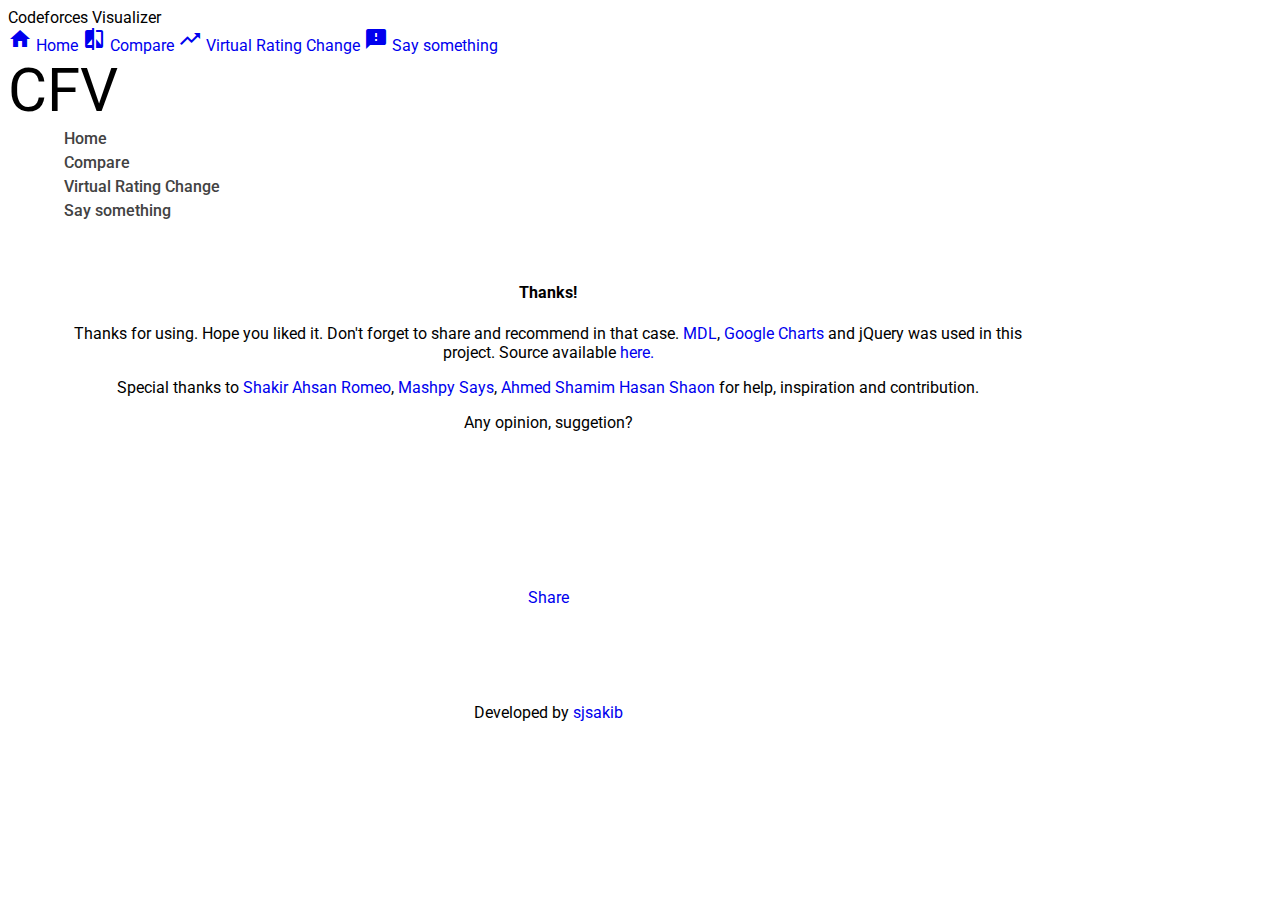
==== about.html @ 6f5549ce "added virtual rating change" ====
<!doctype html>
<html lang="en">

<head>
  <meta charset="utf-8">
  <meta http-equiv="X-UA-Compatible" content="IE=edge">
  <meta name="description" content="Codeforces Visualizer. Visualize, analyze and compare codeforces user profiles. Compare max/min rating, number of contests participated, max positive rating change, max negative rating change, best position in contest, worst position in contest, number of total solved problem, levels of solved problems, category or tags of solved problems and many more. Know how many problems someone solved and lot more">
  <meta name="viewport" content="width=device-width, initial-scale=1.0, minimum-scale=1.0">
  <title>Codeforces Visualizer</title>
  <!-- For Facebook -->
  <meta property="og:url" content="http://cfviz.netlify.com" />
  <meta property="og:title" content="Codeforces Visualizer" />
  <meta property="og:description" content="Visually analyze and compare codeforces user profiles" />
  <meta property="og:image" content="http://cfviz.netlify.com/images/og.jpg" />
  <meta property="fb:app_id" content="1843052242620434" />
  <!-- Add to homescreen for Chrome on Android -->
  <meta name="mobile-web-app-capable" content="yes">
  <link rel="icon" sizes="192x192" href="images/android-desktop.png">
  <!-- Add to homescreen for Safari on iOS -->
  <meta name="apple-mobile-web-app-capable" content="yes">
  <meta name="apple-mobile-web-app-status-bar-style" content="black">
  <meta name="apple-mobile-web-app-title" content="Codeforces Visualize">
  <link rel="apple-touch-icon-precomposed" href="images/ios-desktop.png">
  <!-- Tile icon for Win8 (144x144 + tile color) -->
  <meta name="msapplication-TileImage" content="images/touch/ms-touch-icon-144x144-precomposed.png">
  <meta name="msapplication-TileColor" content="#3372DF">
  <link rel="shortcut icon" href="images/favicon.png">
  <link rel="stylesheet" href="https://fonts.googleapis.com/css?family=Roboto:regular,bold,italic,thin,light,bolditalic,black,medium&amp;lang=en">
  <link rel="stylesheet" href="https://fonts.googleapis.com/icon?family=Material+Icons">
  <link rel="stylesheet" href="https://code.getmdl.io/1.3.0/material.cyan-light_blue.min.css">
  <link rel="stylesheet" href="styles/style.css">
  <script src="https://code.getmdl.io/1.3.0/material.min.js"></script>
  <script>
  window.fbAsyncInit = function() {
    FB.init({
      appId: '1843052242620434',
      xfbml: true,
      version: 'v2.8'
    });
    FB.AppEvents.logPageView();
  };

  (function(d, s, id) {
    var js, fjs = d.getElementsByTagName(s)[0];
    if (d.getElementById(id)) {
      return;
    }
    js = d.createElement(s);
    js.id = id;
    js.src = "//connect.facebook.net/en_US/sdk.js";
    fjs.parentNode.insertBefore(js, fjs);
  }(document, 'script', 'facebook-jssdk'));
  </script>
  <script>
  (function(i, s, o, g, r, a, m) {
    i['GoogleAnalyticsObject'] = r;
    i[r] = i[r] || function() {
      (i[r].q = i[r].q || []).push(arguments)
    }, i[r].l = 1 * new Date();
    a = s.createElement(o),
      m = s.getElementsByTagName(o)[0];
    a.async = 1;
    a.src = g;
    m.parentNode.insertBefore(a, m)
  })(window, document, 'script', 'https://www.google-analytics.com/analytics.js', 'ga');

  ga('create', 'UA-90813960-1', 'auto');
  ga('send', 'pageview');
  ga('send', 'event', 'Form', 'submit');
  </script>
</head>

<body>
  <div id="fb-root"></div>
  <div class="layout mdl-layout mdl-js-layout mdl-layout--fixed-drawer mdl-layout--fixed-header">
    <header class="header mdl-layout__header mdl-color--grey-100 mdl-color-text--grey-600">
      <div class="mdl-layout__header-row">
        <span class="mdl-layout-title">Codeforces Visualizer</span>
        <div class="mdl-layout-spacer"></div>
        <nav class="mdl-navigation mdl-layout--large-screen-only">
          <a href="index.html" class="mdl-button mdl-js-button mdl-js-ripple-effect"><i class="mdl-color-text--blue-grey-400 material-icons" role="presentation">home</i> Home <span class="mdl-ripple"></span></a>
          <a href="compare.html" class="mdl-button mdl-js-button mdl-js-ripple-effect"><i class="mdl-color-text--blue-grey-400 material-icons" role="presentation">compare</i> Compare<span class="mdl-ripple"></span></a>
          <a href="virtual-rating-change.html" class="mdl-button mdl-js-button mdl-js-ripple-effect"><i class="mdl-color-text--blue-grey-400 material-icons" role="presentation">trending_up</i> Virtual Rating Change<span class="mdl-ripple"></span></a>
          <a href="about.html" class="mdl-button mdl-js-button mdl-js-ripple-effect"><i class="mdl-color-text--blue-grey-400 material-icons" role="presentation">feedback</i> Say something<span class="mdl-ripple"></span></a>
        </nav>
      </div>
    </header>
    <div class="mdl-layout__drawer mdl-layout--small-screen-only">
      <span id='logo'>CFV</span>
      <nav class="navigation mdl-navigation">
        <a href="index.html" class="mdl-navigation__link"><i class="mdl-color-text--blue-grey-400 material-icons" role="presentation">home</i> Home </a>
        <a href="compare.html" class="mdl-navigation__link"><i class="mdl-color-text--blue-grey-400 material-icons" role="presentation">compare</i> Compare</a>
        <a href="virtual-rating-change.html" class="mdl-navigation__link"><i class="mdl-color-text--blue-grey-400 material-icons" role="presentation">trending_up</i>Virtual Rating Change</a>
        <a href="about.html" class="mdl-navigation__link"><i class="mdl-color-text--blue-grey-400 material-icons" role="presentation">feedback</i> Say something </a>
      </nav>
    </div>
    <main class="mdl-layout__content mdl-color--grey-100">
      <div class="mdl-grid content">
        <div class="mdl-shadow--2dp mdl-cell  about">
          <h4> Thanks! </h4>
          <p>Thanks for using. Hope you liked it. Don't forget to share and recommend in that case.
            <a href="https://getmdl.io/">MDL</a>, <a href="https://developers.google.com/chart/">Google Charts</a> and jQuery was used in this project. Source available <a href="https://github.com/sjsakib/cfviz/">here.</a> </p>
          <p> Special thanks to <a href="http://facebook.com/romeo.cse">Shakir Ahsan Romeo</a>, <a href="http://facebook.com/Mashpy">Mashpy Says</a>, <a href="https://facebook.com/ahmed.shamim.hassan"> Ahmed Shamim Hasan Shaon </a> for help, inspiration and contribution.
          </p>
          <p>Any opinion, suggetion?</p>
        </div>
        <div class="mdl-shadow--2dp mdl-cell comments-con mdl-cell--10-col">
          <div class="fb-comments" data-href="http://cfviz.netlify.com" data-width="100%" data-numposts="10"></div>
        </div>
        <div class="share-div to-hide mdl-cell mdl-cell--12-col">
          <div class="fb-share-button" data-href="http://cfviz.netlify.com" data-layout="button_count" data-size="large" data-mobile-iframe="true"><a class="fb-xfbml-parse-ignore" target="_blank" href="https://www.facebook.com/sharer/sharer.php?u=http%3A%2F%2Fcfviz.netlify.com%2F&amp;src=sdkpreparse">Share</a></div>
          <div class="vertical-space"></div>
          <div class="fb-save" data-size="large" data-uri="http://cfviz.netlify.com"></div>
          <div class="vertical-space"></div>
          <div class="fb-like fb-recommend" data-width="200" data-href="http://cfviz.netlify.com" data-layout="standard" data-action="recommend" data-size="large" data-show-faces="true" data-share="false"></div>
          <div class="vertical-space"></div>
          <p> Developed by <a href="http://facebook.com/sjsakib">sjsakib</a></p>
        </div>
      </div>
    </main>
  </div>
  
</body>

</html>
---- styles/style.css ----
/* Overriding default sidebar spacing */

main {
    margin-left: 0px !important;
}

header {
    margin-left: 0px !important;
    width: 100% !important;
}

#logo {
    font-size: 60px;
    margin: 40px auto 20px;
}

#mainSpinner {
    position: fixed;
    top: 0px;
    bottom: 0px;
    left: calc(50% - 14px);
    margin: auto;
    z-index: 10;
}


/*
@media only screen and (min-width: 1025px) {
    #mainSpinner {
        left: calc(50% + 106px);
    }
}*/

.handle-card {
    padding: 20px 50px;
    margin: auto;
    max-height: 250px;
    clear: both;
    text-align: center;
}

.card {
    margin: 10px auto;
    overflow-y: hidden;
    overflow-x: auto;
    background: #fff;
}

.card,
.handle-card,
.share-div,
.fb-share-button {
    border-radius: 5px;
}

td {
    color: rgb(117, 117, 117);
    font-weight: 500;
}

table {
    width: 100%;
    border-radius: 5px;
}

a {
    text-decoration: none;
}


/* for footer */

.sharethis {
    text-transform: uppercase;
    font-weight: 600;
    color: white;
    padding: 6px 18px;
    border-radius: 5px;
    background-color: #4267b2;
}

.sharethis:hover {
    background-color: #365899;
}

.fb_iframe_widget_fluid {
    display: inline-block !important;
}

.fb-recommend {
    padding: 10px;
}

.sharethis,
.fb-save,
.fb-recommend {
    /*box-shadow: 1px 1px 2px black;*/
    border-radius: 5px;
}

.share-div {
    text-align: center;
    /*background-color: #37474f;*/
    min-height: 200px;
    margin-top: 20px;
    /*padding: 30px 0px;*/
}

.vertical-space {
    width: 100%;
    height: 20px;
}


/*only for the about page*/

.fb-comments {
    width: 100%;
}

.comments-con {
    padding: 30px;
    background-color: white;
    border-radius: 5px;
    margin: auto;
}

.about {
    text-align: center;
    margin: auto;
    border-radius: 50%;
    background-color: white;
    padding: 40px;
    margin-bottom: 20px;
}


/* only for index */

#unsolvedCon {
    padding: 30px 20px 50px 50px;
    background-color: white;
}

#unsolvedTitle, #commonContestTitle {
    color: #393939;
    font-weight: 500;
    font-size: 20px;
    margin: -20px;
}

#heatmapCon {
    padding: 30px;
}

#heatmapTitle {
    font-size: 20px;
    color: #393939;
}

#heatmapMaxValue {
	text-align: center;
}

.heatmap-text {
	font-size: 12px;
	text-align: center;
	width: 155px;
}

.lnk {
    margin: 2px 5px;
    float: left;
}


/* only for compare */

#submitButton {
    margin: auto;
}

.handle1Color {
    color: #009688;
}
.handle2Color {
    color: #3F51B5;
}

#commonSolvedTable {
    width: 250px;
}


/* only for virtual */
#info {
    padding: 40px;
}

.input-card {
    padding: 20px 50px;
    margin: auto;
    clear: both;
    text-align: center;
}


/* scrollbar (only for chrome and safari) */

::-webkit-scrollbar {
    height: 5px;
    width: 5px;
}

::-webkit-scrollbar-track {
    display: none;
}

::-webkit-scrollbar-thumb {
    border-radius: 5px;
    background-color: #607D8B;
}


/*things I don't know much about*/

html,
body {
    font-family: 'Roboto', 'Helvetica', sans-serif;
}

.layout .mdl-layout__header .mdl-layout__drawer-button {
    color: rgba(0, 0, 0, 0.54);
}

.mdl-layout__drawer .avatar {
    margin-bottom: 16px;
}

.drawer {
    border: none;
}


/* iOS Safari specific workaround */

.drawer .mdl-menu__container {
    z-index: -1;
}

.drawer .navigation {
    z-index: -2;
}


/* END iOS Safari specific workaround */

.drawer .mdl-menu .mdl-menu__item {
    display: -webkit-flex;
    display: -ms-flexbox;
    display: flex;
    -webkit-align-items: center;
    -ms-flex-align: center;
    align-items: center;
}

.drawer-header {
    box-sizing: border-box;
    display: -webkit-flex;
    display: -ms-flexbox;
    display: flex;
    -webkit-flex-direction: column;
    -ms-flex-direction: column;
    flex-direction: column;
    -webkit-justify-content: flex-end;
    -ms-flex-pack: end;
    justify-content: flex-end;
    padding: 16px;
    height: 151px;
}

.navigation {
    -webkit-flex-grow: 1;
    -ms-flex-positive: 1;
    flex-grow: 1;
}

.layout .navigation .mdl-navigation__link {
    display: -webkit-flex !important;
    display: -ms-flexbox !important;
    display: flex !important;
    -webkit-flex-direction: row;
    -ms-flex-direction: row;
    flex-direction: row;
    -webkit-align-items: center;
    -ms-flex-align: center;
    align-items: center;
    color: #424242;
    font-weight: 500;
}

.layout .navigation .mdl-navigation__link:hover {
    background-color: #00BCD4;
    color: #37474F;
}

.navigation .mdl-navigation__link .material-icons {
    font-size: 24px;
    color: rgba(255, 255, 255, 0.56);
    margin-right: 32px;
}

.content {
    max-width: 1080px;
}
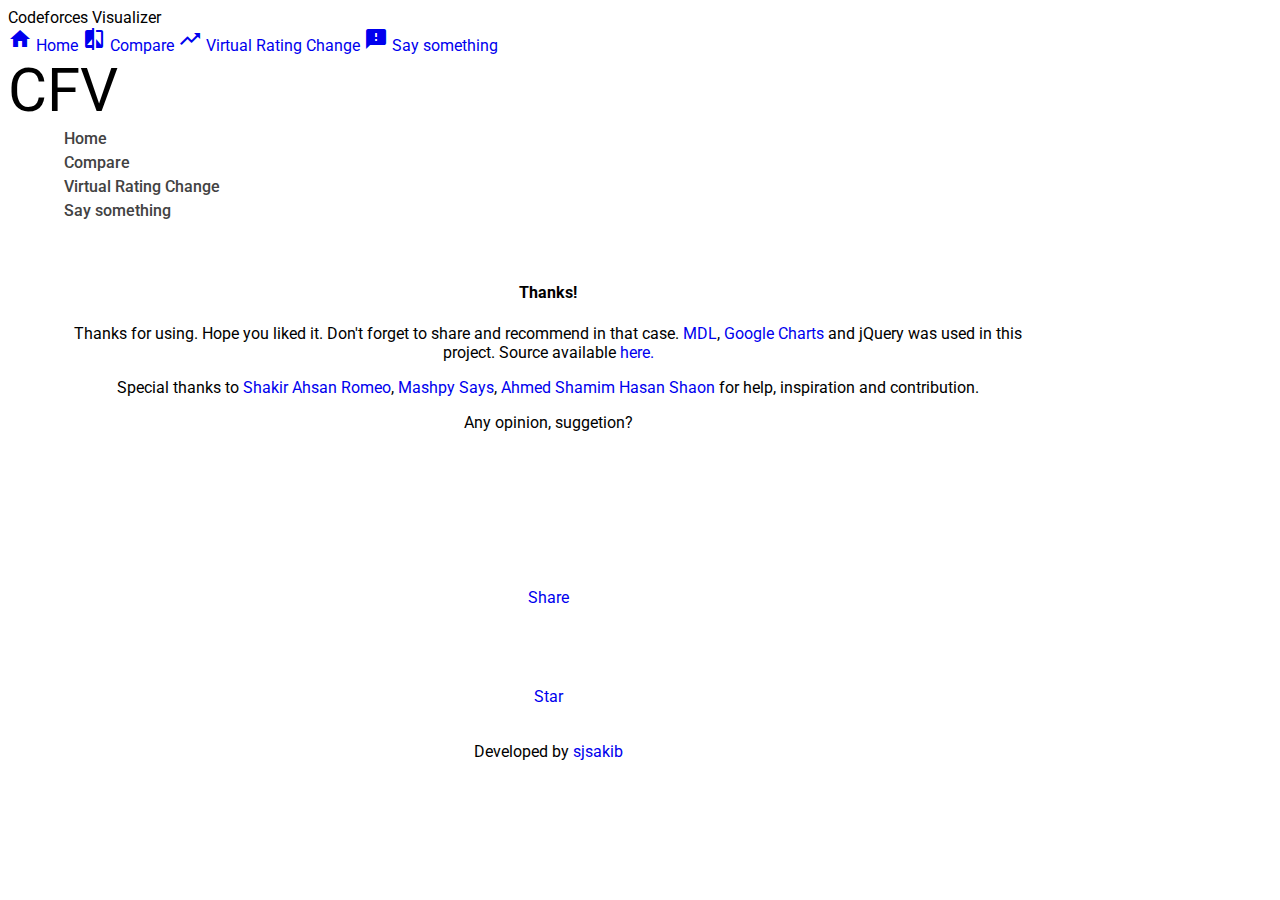
==== commit 2b65a035: "removed bmc badge" ====
--- a/about.html
+++ b/about.html
@@ -8,10 +8,10 @@
   <meta name="viewport" content="width=device-width, initial-scale=1.0, minimum-scale=1.0">
   <title>Codeforces Visualizer</title>
   <!-- For Facebook -->
-  <meta property="og:url" content="http://cfviz.netlify.com" />
+  <meta property="og:url" content="https://cfviz.netlify.com" />
   <meta property="og:title" content="Codeforces Visualizer" />
   <meta property="og:description" content="Visually analyze and compare codeforces user profiles" />
-  <meta property="og:image" content="http://cfviz.netlify.com/images/og.jpg" />
+  <meta property="og:image" content="https://cfviz.netlify.com/images/og.jpg" />
   <meta property="fb:app_id" content="1843052242620434" />
   <!-- Add to homescreen for Chrome on Android -->
   <meta name="mobile-web-app-capable" content="yes">
@@ -25,8 +25,8 @@
   <meta name="msapplication-TileImage" content="images/touch/ms-touch-icon-144x144-precomposed.png">
   <meta name="msapplication-TileColor" content="#3372DF">
   <link rel="shortcut icon" href="images/favicon.png">
-  <link rel="stylesheet" href="https://fonts.googleapis.com/css?family=Roboto:regular,bold,italic,thin,light,bolditalic,black,medium&amp;lang=en">
-  <link rel="stylesheet" href="https://fonts.googleapis.com/icon?family=Material+Icons">
+  <link rel="stylesheet" href="https://fonts.googleapis.com/css?family=Roboto:regular,bold,italic,thin,light,bolditalic,black,medium&amp;lang=en&display=swap">
+  <link rel="stylesheet" href="https://fonts.googleapis.com/icon?family=Material+Icons&display=swap">
   <link rel="stylesheet" href="https://code.getmdl.io/1.3.0/material.cyan-light_blue.min.css">
   <link rel="stylesheet" href="styles/style.css">
   <script src="https://code.getmdl.io/1.3.0/material.min.js"></script>
@@ -100,26 +100,28 @@
           <h4> Thanks! </h4>
           <p>Thanks for using. Hope you liked it. Don't forget to share and recommend in that case.
             <a href="https://getmdl.io/">MDL</a>, <a href="https://developers.google.com/chart/">Google Charts</a> and jQuery was used in this project. Source available <a href="https://github.com/sjsakib/cfviz/">here.</a> </p>
-          <p> Special thanks to <a href="http://facebook.com/romeo.cse">Shakir Ahsan Romeo</a>, <a href="http://facebook.com/Mashpy">Mashpy Says</a>, <a href="https://facebook.com/ahmed.shamim.hassan"> Ahmed Shamim Hasan Shaon </a> for help, inspiration and contribution.
+          <p> Special thanks to <a href="https://facebook.com/romeo.cse">Shakir Ahsan Romeo</a>, <a href="https://facebook.com/Mashpy">Mashpy Says</a>, <a href="https://facebook.com/ahmed.shamim.hassan"> Ahmed Shamim Hasan Shaon </a> for help, inspiration and contribution.
           </p>
           <p>Any opinion, suggetion?</p>
         </div>
         <div class="mdl-shadow--2dp mdl-cell comments-con mdl-cell--10-col">
-          <div class="fb-comments" data-href="http://cfviz.netlify.com" data-width="100%" data-numposts="10"></div>
+          <div class="fb-comments" data-href="https://cfviz.netlify.com" data-width="100%" data-numposts="10"></div>
         </div>
         <div class="share-div to-hide mdl-cell mdl-cell--12-col">
-          <div class="fb-share-button" data-href="http://cfviz.netlify.com" data-layout="button_count" data-size="large" data-mobile-iframe="true"><a class="fb-xfbml-parse-ignore" target="_blank" href="https://www.facebook.com/sharer/sharer.php?u=http%3A%2F%2Fcfviz.netlify.com%2F&amp;src=sdkpreparse">Share</a></div>
+          <div class="fb-share-button" data-href="https://cfviz.netlify.com" data-layout="button_count" data-size="large" data-mobile-iframe="true"><a class="fb-xfbml-parse-ignore" target="_blank" href="https://www.facebook.com/sharer/sharer.php?u=http%3A%2F%2Fcfviz.netlify.com%2F&amp;src=sdkpreparse">Share</a></div>
           <div class="vertical-space"></div>
-          <div class="fb-save" data-size="large" data-uri="http://cfviz.netlify.com"></div>
+          <div class="fb-save" data-size="large" data-uri="https://cfviz.netlify.com"></div>
           <div class="vertical-space"></div>
-          <div class="fb-like fb-recommend" data-width="200" data-href="http://cfviz.netlify.com" data-layout="standard" data-action="recommend" data-size="large" data-show-faces="true" data-share="false"></div>
+          <div class="fb-like fb-recommend" data-width="200" data-href="https://cfviz.netlify.com" data-layout="standard" data-action="recommend" data-size="large" data-show-faces="true" data-share="false"></div>
           <div class="vertical-space"></div>
-          <p> Developed by <a href="http://facebook.com/sjsakib">sjsakib</a></p>
+          <a class="github-button" href="https://github.com/sjsakib/cfviz" data-icon="octicon-star" data-size="large" data-show-count="true" aria-label="Star sjsakib/cfviz on GitHub">Star</a>
+          <div class="vertical-space"></div>
+          <p> Developed by <a href="https://facebook.com/sjsakib">sjsakib</a></p>
         </div>
       </div>
     </main>
   </div>
-  
+  <script async defer src="https://buttons.github.io/buttons.js"></script>
 </body>
 
 </html>
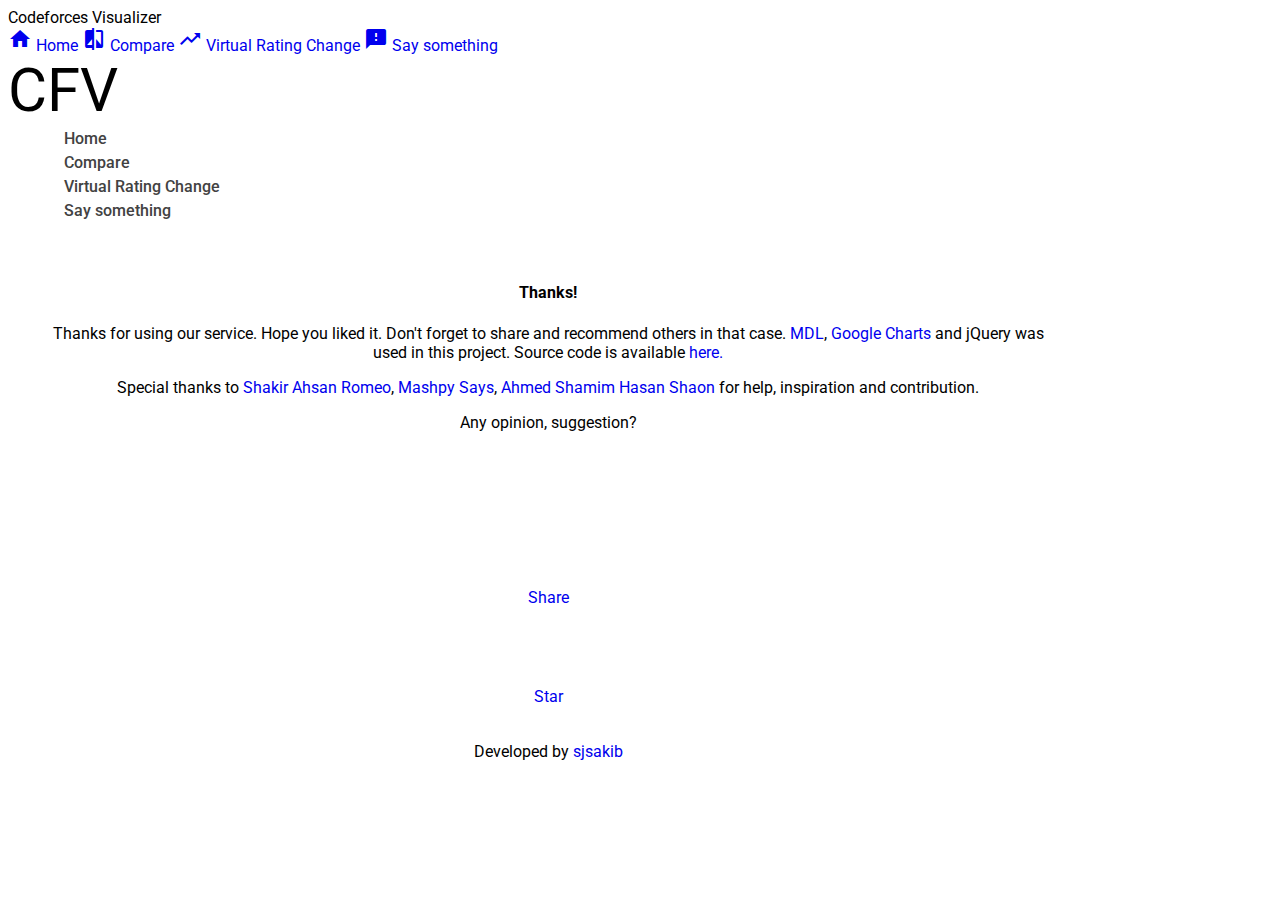
==== commit 75efefab: "Updated about.html" ====
--- a/about.html
+++ b/about.html
@@ -98,11 +98,11 @@
       <div class="mdl-grid content">
         <div class="mdl-shadow--2dp mdl-cell  about">
           <h4> Thanks! </h4>
-          <p>Thanks for using. Hope you liked it. Don't forget to share and recommend in that case.
-            <a href="https://getmdl.io/">MDL</a>, <a href="https://developers.google.com/chart/">Google Charts</a> and jQuery was used in this project. Source available <a href="https://github.com/sjsakib/cfviz/">here.</a> </p>
+          <p>Thanks for using our service. Hope you liked it. Don't forget to share and recommend others in that case.
+            <a href="https://getmdl.io/">MDL</a>, <a href="https://developers.google.com/chart/">Google Charts</a> and jQuery was used in this project. Source code is available <a href="https://github.com/sjsakib/cfviz/">here.</a> </p>
           <p> Special thanks to <a href="https://facebook.com/romeo.cse">Shakir Ahsan Romeo</a>, <a href="https://facebook.com/Mashpy">Mashpy Says</a>, <a href="https://facebook.com/ahmed.shamim.hassan"> Ahmed Shamim Hasan Shaon </a> for help, inspiration and contribution.
           </p>
-          <p>Any opinion, suggetion?</p>
+          <p>Any opinion, suggestion?</p>
         </div>
         <div class="mdl-shadow--2dp mdl-cell comments-con mdl-cell--10-col">
           <div class="fb-comments" data-href="https://cfviz.netlify.com" data-width="100%" data-numposts="10"></div>
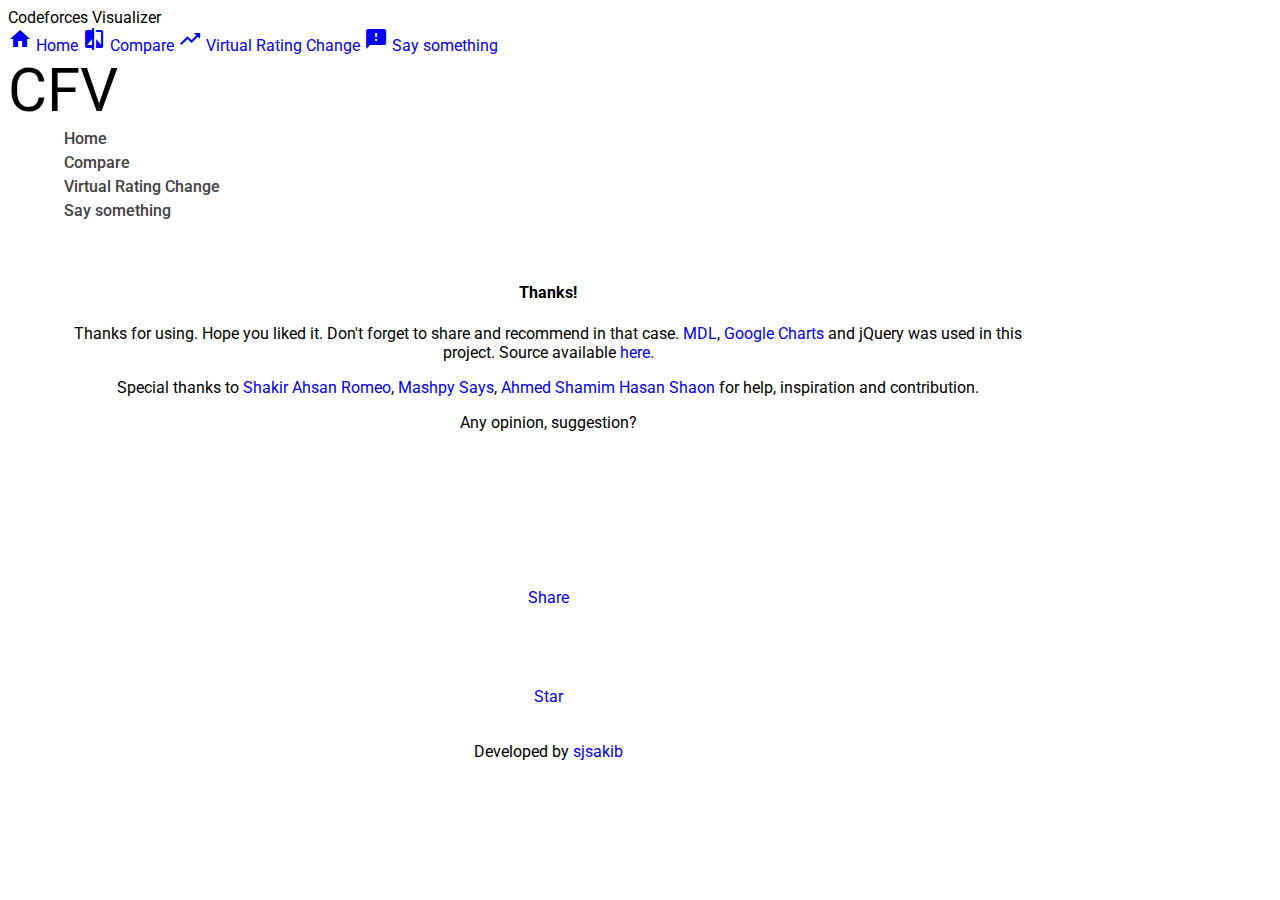
==== commit dc11ea90: "Fix a typo" ====
--- a/about.html
+++ b/about.html
@@ -98,8 +98,8 @@
       <div class="mdl-grid content">
         <div class="mdl-shadow--2dp mdl-cell  about">
           <h4> Thanks! </h4>
-          <p>Thanks for using our service. Hope you liked it. Don't forget to share and recommend others in that case.
-            <a href="https://getmdl.io/">MDL</a>, <a href="https://developers.google.com/chart/">Google Charts</a> and jQuery was used in this project. Source code is available <a href="https://github.com/sjsakib/cfviz/">here.</a> </p>
+          <p>Thanks for using. Hope you liked it. Don't forget to share and recommend in that case.
+            <a href="https://getmdl.io/">MDL</a>, <a href="https://developers.google.com/chart/">Google Charts</a> and jQuery was used in this project. Source available <a href="https://github.com/sjsakib/cfviz/">here.</a> </p>
           <p> Special thanks to <a href="https://facebook.com/romeo.cse">Shakir Ahsan Romeo</a>, <a href="https://facebook.com/Mashpy">Mashpy Says</a>, <a href="https://facebook.com/ahmed.shamim.hassan"> Ahmed Shamim Hasan Shaon </a> for help, inspiration and contribution.
           </p>
           <p>Any opinion, suggestion?</p>
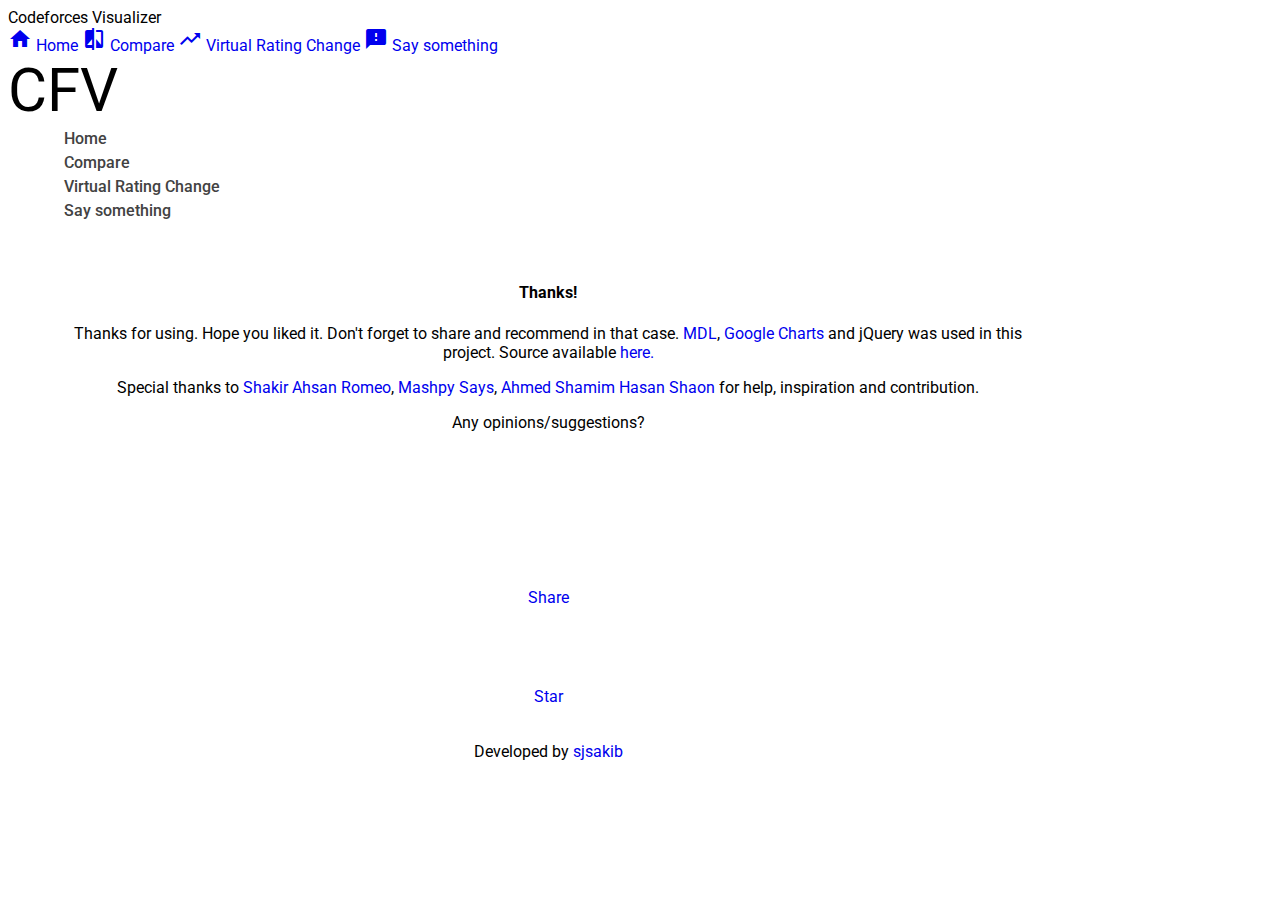
==== commit 71443c68: "Update about.html" ====
--- a/about.html
+++ b/about.html
@@ -102,7 +102,7 @@
             <a href="https://getmdl.io/">MDL</a>, <a href="https://developers.google.com/chart/">Google Charts</a> and jQuery was used in this project. Source available <a href="https://github.com/sjsakib/cfviz/">here.</a> </p>
           <p> Special thanks to <a href="https://facebook.com/romeo.cse">Shakir Ahsan Romeo</a>, <a href="https://facebook.com/Mashpy">Mashpy Says</a>, <a href="https://facebook.com/ahmed.shamim.hassan"> Ahmed Shamim Hasan Shaon </a> for help, inspiration and contribution.
           </p>
-          <p>Any opinion, suggestion?</p>
+          <p>Any opinions/suggestions?</p>
         </div>
         <div class="mdl-shadow--2dp mdl-cell comments-con mdl-cell--10-col">
           <div class="fb-comments" data-href="https://cfviz.netlify.com" data-width="100%" data-numposts="10"></div>
